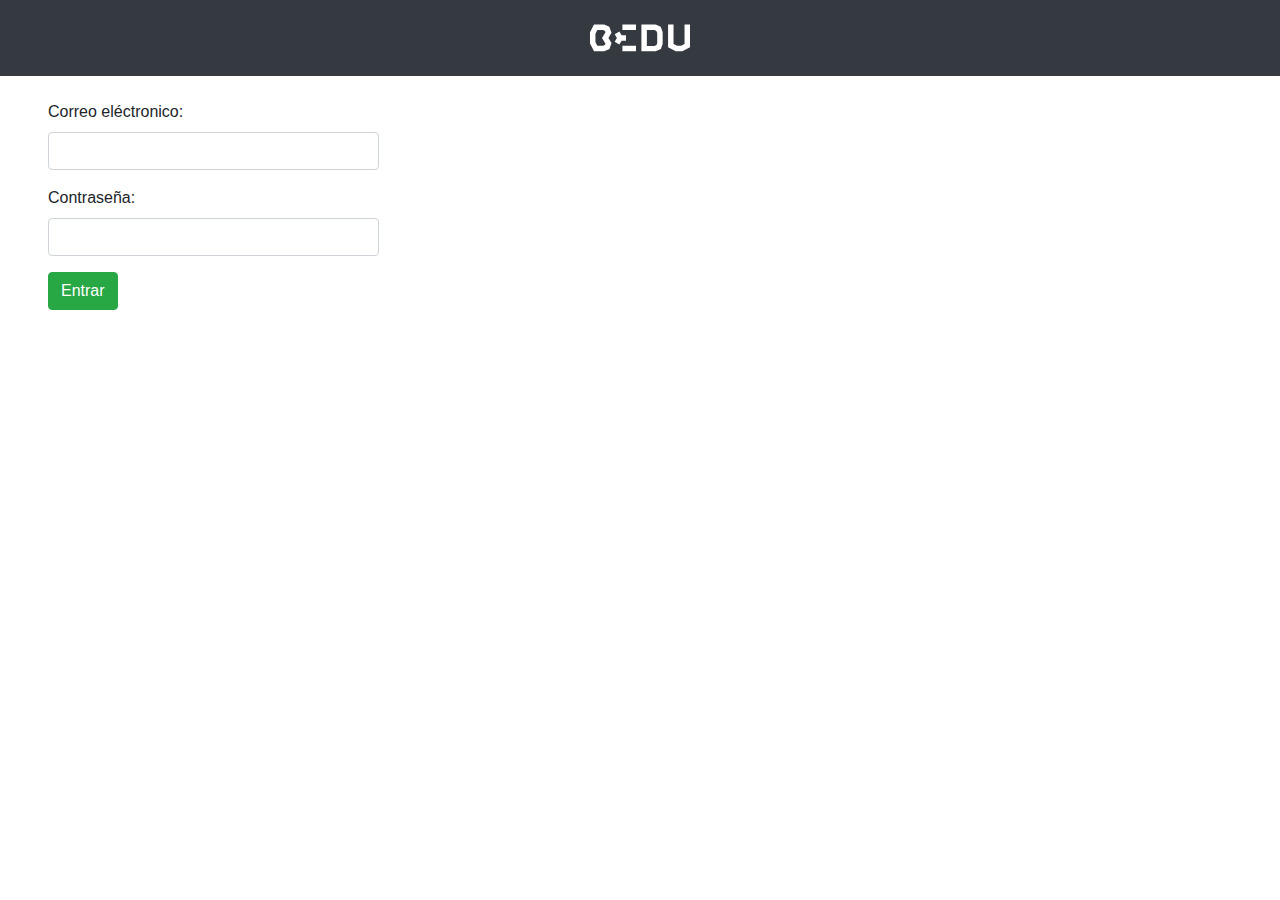
==== ejemplo-bootstrap/login.html @ 16850b8b "ejercicio responsive 1" ====
<!DOCTYPE html>
<html lang="en">
<head>
  <meta charset="UTF-8">
  <meta name="viewport" content="width=device-width, initial-scale=1.0">
  <link rel="stylesheet" href="https://stackpath.bootstrapcdn.com/bootstrap/4.4.1/css/bootstrap.min.css" integrity="sha384-Vkoo8x4CGsO3+Hhxv8T/Q5PaXtkKtu6ug5TOeNV6gBiFeWPGFN9MuhOf23Q9Ifjh" crossorigin="anonymous">
  <link rel="stylesheet" href="./login.css">
  <title>Document</title>
</head>
<body>
  <nav class="navbar navbar-dark d-flex justify-content-center bg-dark navbar-expand">
    <ul class="navbar-nav">
      <li class="nav-item active">
        <a class="nav-link logo"  href="#">
          <svg viewBox="0 0 167 45" width="168" height="44" class="fill-current text-white w-37"><g fill-rule="evenodd"><path d="M85.862 0l-.01 30.8.012 13.97h23.742l8.77-3.941 2.958-8.433-.027-19.713-3.196-8.89L109.521 0H85.862zm9.09 30.799l.007-21.58h12.729l3.224 1.491 1.296 3.605.023 16.498-1.138 3.244-3.464 1.596H94.956l-.003-4.854zM6.708 0L0 12.932v18.905l6.708 12.932h17.043l8.773-4.043 3.427-9.768-5.201-8.506 5.185-8.539L32.26 3.69 23.692 0H6.708zm2.393 29.563V15.207l3.106-5.988h9.63l3.224 1.388.817 2.273-5.823 9.589 5.856 9.577-.669 1.908-3.464 1.596h-9.571l-3.106-5.987zM157.883 0v32.579l-5.911 2.971h-6.557l-5.91-2.971V-.001h-9.103v38.15l12.766 6.62h11.05l12.766-6.62V0zM60.078 27.07v-9.22H52.8l-3.796-6.274-7.759 4.817 3.654 6.04-3.707 6.158 7.77 4.799 3.805-6.32zM54.119 9.22h22.676V0H54.12zM54.119 44.77h22.676v-9.22H54.12z"></path></g></svg>
        </a>
      </li>
    </ul>
  </nav>
  <form action="http://misitio.com/login" method="post" class="px-5 py-4 col-lg-4 col-md-5">
    <div class="form-group">
      <label for="">Correo eléctronico:</label>
      <input type="text" class="form-control" name="email">
    </div>
    <div class="form-group">
      <label for="">Contraseña:</label>
      <input type="password" class="form-control" name="password">
    </div>
    <div class="form-group">
      <input type="submit" value="Entrar" class="btn btn-success">
    </div>
  </form>
</body>
</html>
---- ejemplo-bootstrap/login.css ----
.logo svg{
    width: 100px;
    fill: white;
}
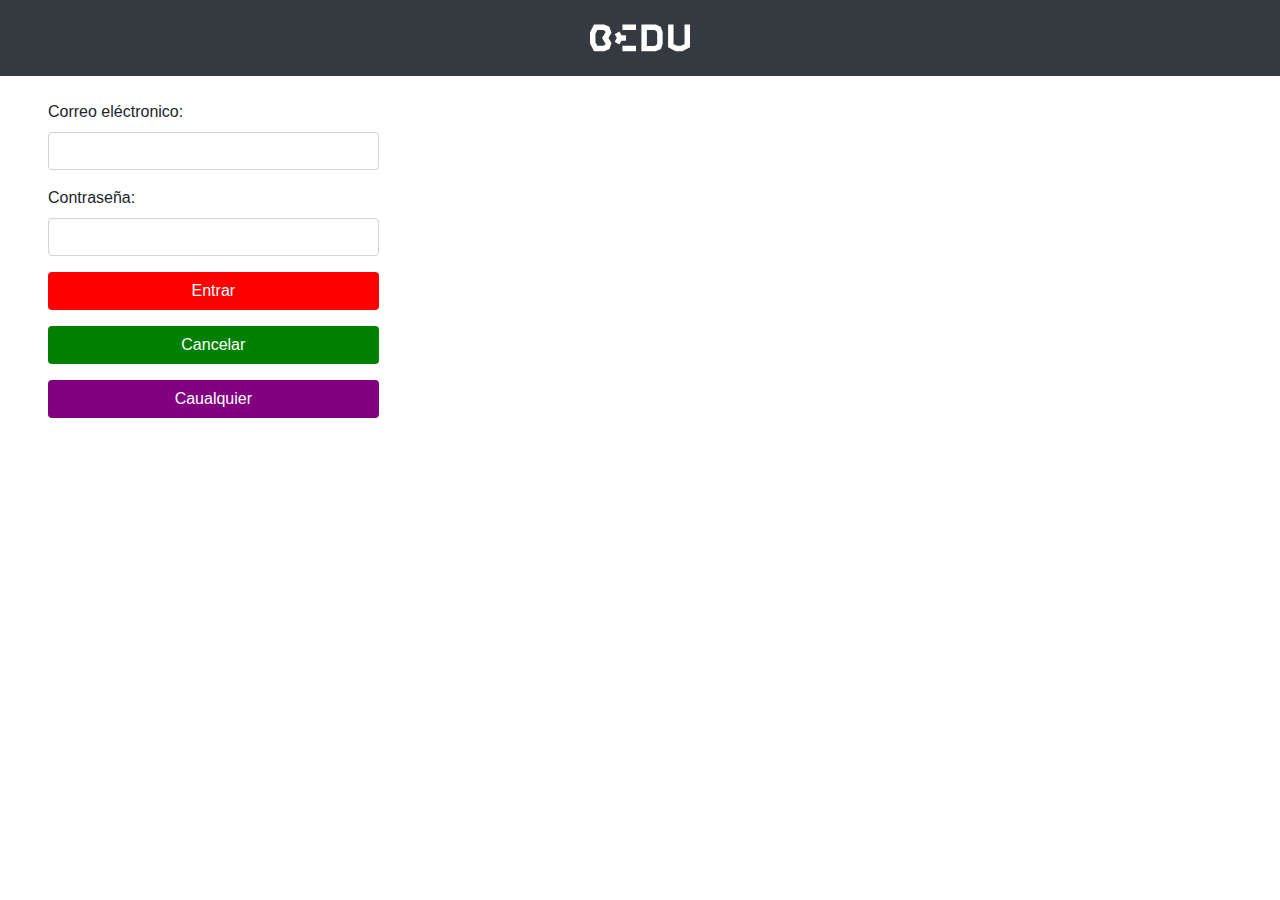
==== commit c54d0045: "Ejemplos sass" ====
--- a/ejemplo-bootstrap/login.html
+++ b/ejemplo-bootstrap/login.html
@@ -4,7 +4,7 @@
   <meta charset="UTF-8">
   <meta name="viewport" content="width=device-width, initial-scale=1.0">
   <link rel="stylesheet" href="https://stackpath.bootstrapcdn.com/bootstrap/4.4.1/css/bootstrap.min.css" integrity="sha384-Vkoo8x4CGsO3+Hhxv8T/Q5PaXtkKtu6ug5TOeNV6gBiFeWPGFN9MuhOf23Q9Ifjh" crossorigin="anonymous">
-  <link rel="stylesheet" href="./login.css">
+  <link rel="stylesheet" href="../assets/css/login.css">
   <title>Document</title>
 </head>
 <body>
@@ -27,7 +27,13 @@
       <input type="password" class="form-control" name="password">
     </div>
     <div class="form-group">
-      <input type="submit" value="Entrar" class="btn btn-success">
+      <input type="submit" value="Entrar" class="btn btn-entrar">
+    </div>
+    <div class="form-group">
+      <input type="submit" value="Cancelar" class="btn btn-cancelar">
+    </div>
+    <div class="form-group">
+      <input type="submit" value="Caualquier" class="btn btn-cualquier">
     </div>
   </form>
 </body>
--- a/assets/css/login.css
+++ b/assets/css/login.css
@@ -0,0 +1,36 @@
+.logo svg {
+  width: 100px;
+  fill: white;
+}
+
+.btn-entrar {
+  color: white;
+  width: 100%;
+  background-color: red;
+}
+.btn-entrar:hover {
+  color: white;
+  background-color: #ff3333;
+}
+
+.btn-cancelar {
+  color: white;
+  width: 100%;
+  background-color: green;
+}
+.btn-cancelar:hover {
+  color: white;
+  background-color: #00b300;
+}
+
+.btn-cualquier {
+  color: white;
+  width: 100%;
+  background-color: purple;
+}
+.btn-cualquier:hover {
+  color: white;
+  background-color: #b300b3;
+}
+
+/*# sourceMappingURL=login.css.map */
